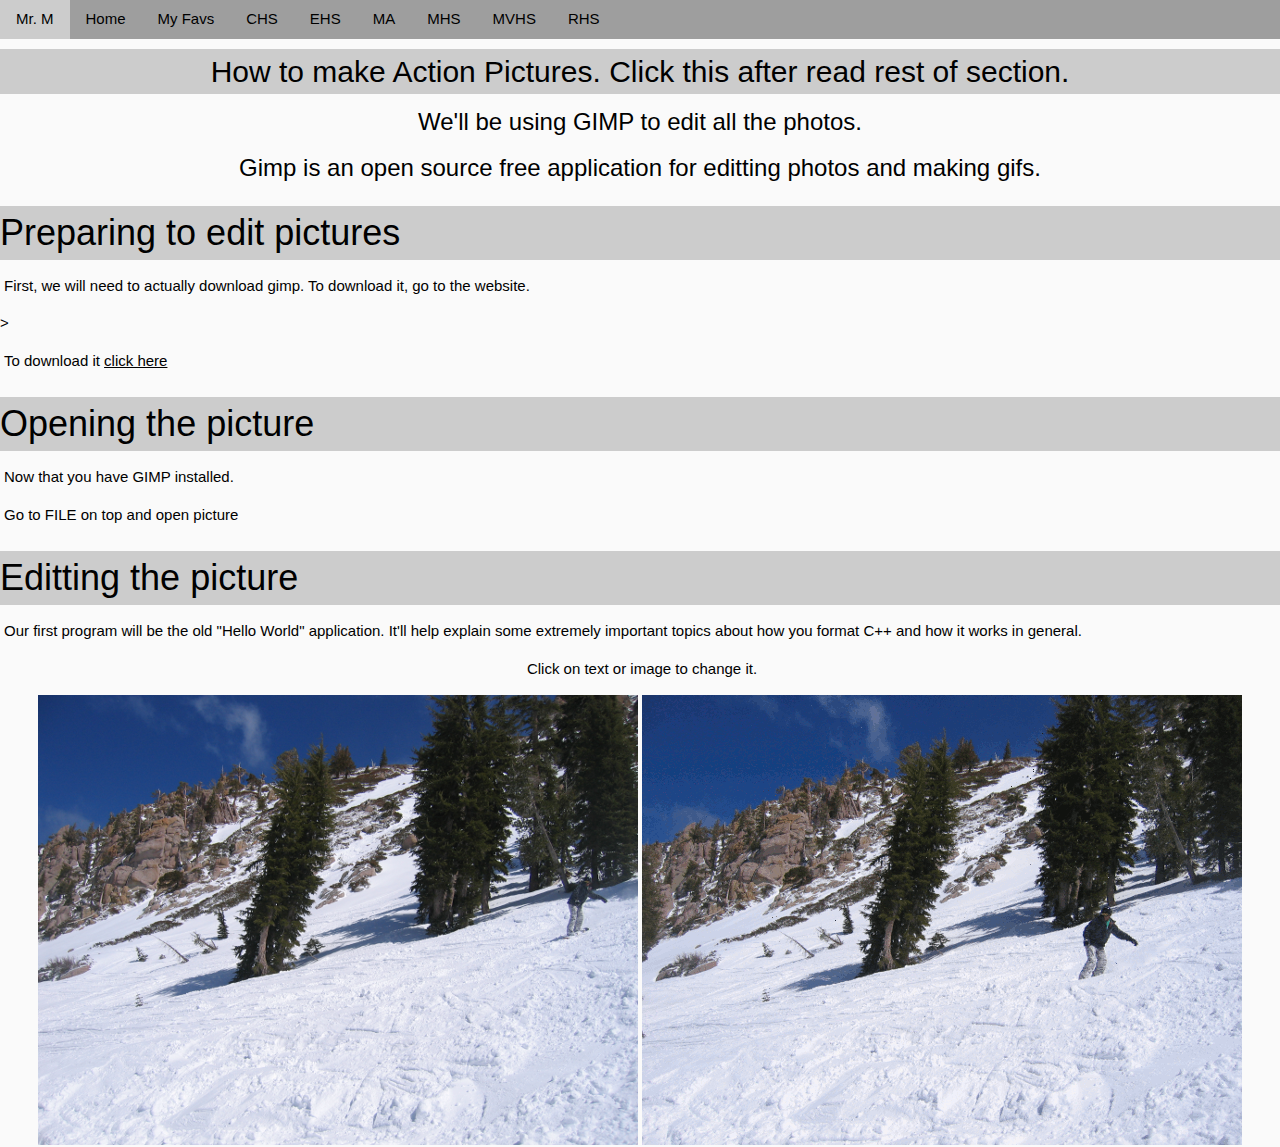
==== a2instructions/index.html @ 8621402c "Add files via upload" ====
<!DOCTYPE html>
<html>
    <head>
        <meta charset="utf-8">
        <title>Daniel's Instructional Website</title>
        <script src="js/jquery-3.1.0.min.js"></script>
        <script src="js/main.js"></script>
        <link rel="stylesheet" type="text/css" href="css/w3.css">
        <link rel="stylesheet" type="text/css" href="css/main.css"/>
    </head>

    <style>
        body {
            background-image: url("images/bg1.jpg");
        }
    </style>

    <body>
        <div id="wrapper" class="center">
            <div>
                <ul class="w3-navbar w3-card-2 w3-grey">
                    <li>
                        <a href="http://192.168.1.100/a2instructions">Mr. M</a>
                    </li>
                    <li>
                        <a href="http://192.168.1.113/a2carlson">Home</a>
                    </li>
                    <li class="w3-dropdown-hover w3-hover-light-grey">
                        <a class="w3-hover-grey" href="#">My Favs<i class="fa fa-caret-down"> </i></a>
                        <div class="w3-dropdown-content w3-white w3-card-4">
                            <a href="http://google.com">Google</a>
                            <a href="http://twitch.tv">Twitch</a>
                            <a href="http://youtube.com">Youtube</a>
                        </div>
                    </li>
                    <li class="w3-dropdown-hover w3-hover-light-grey">
                        <a class="w3-hover-grey" href="#">CHS<i class="fa fa-caret-down"> </i></a>
                        <div class="w3-dropdown-content w3-white w3-card-4">
                            <a href="http://192.168.1.104/a2instructions">Eli T</a>
                            <a href="http://192.168.1.105/a2instructions">Ashley X</a>
                            <a href="http://192.168.1.115/a2instructions">Andrew H</a>
                            <a href="http://192.168.1.106/a2instructions">Savannah C</a>
                            <a href="http://192.168.1.107/a2instructions">Robert G</a>
                        </div>
                    </li>

                    <li class="w3-dropdown-hover w3-hover-light-grey">
                        <a class="w3-hover-grey" href="#">EHS<i class="fa fa-caret-down"> </i></a>
                        <div class="w3-dropdown-content w3-white w3-card-4">
                            <a href="http://192.168.1.123/a2instructions">Ethan P</a>
                            <a href="http://192.168.1.169/a2instructions">Richard M</a>
                        </div>
                    </li>

                    <li class="w3-dropdown-hover w3-hover-light-grey">
                        <a class="w3-hover-grey" href="#">MA<i class="fa fa-caret-down"> </i></a>
                        <div class="w3-dropdown-content w3-white w3-card-4">
                            <a href="http://192.168.1.103/a2instructions">Bryan H</a>
                        </div>
                    </li>

                    <li class="w3-dropdown-hover w3-hover-light-grey">
                        <a class="w3-hover-grey" href="#">MHS<i class="fa fa-caret-down"> </i></a>
                        <div class="w3-dropdown-content w3-white w3-card-4">
                            <a href="http://192.168.1.112/a2instructions">Tyler P</a>
                            <a href="http://192.168.1.114/a2instructions">Neomi B</a>
                            <a href="http://192.168.1.116/a2instructions">Tanis S B</a>
                            <a href="http://192.168.1.130/a2instructions">Nicole C</a>
                            <a href="http://192.168.1.124/a2instructions">Vic S</a>
                        </div>
                    </li>

                    <li class="w3-dropdown-hover w3-hover-light-grey">
                        <a class="w3-hover-grey" href="#">MVHS<i class="fa fa-caret-down"> </i></a>
                        <div class="w3-dropdown-content w3-white w3-card-4">
                            <a href="http://192.168.1.113/a2instructions">Daniel C</a>
                            <a href="http://192.168.1.121/a2instructions">Brendon S</a>
                            <a href="http://192.168.1.122/a2instructions">Micah G</a>
                        </div>
                    </li>

                    <li class="w3-dropdown-hover w3-hover-light-grey">
                        <a class="w3-hover-grey" href="#">RHS<i class="fa fa-caret-down"> </i></a>
                        <div class="w3-dropdown-content w3-white w3-card-4">
                            <a href="http://192.168.1.120/a2instructions">Cole P</a>
                            <a href="http://192.168.1.108/a2instructions">Andrew W</a>
                            <a href="http://192.168.1.107/a2instructions">Alexis B</a>
                            <a href="http://192.168.1.110/a2instructions">Chase S</a>
                            <a href="http://192.168.1.152/a2instructions">David B</a>
                        </div>
                    </li>
                </ul>
            </div>

            <div id="head" class="text-center">
                <div class="border">
                    <h2>How to make Action Pictures. Click this after read rest of section.</h2>
                </div>
                <h3>We'll be using GIMP to edit all the photos.</h3>
                <h3>Gimp is an open source free application for editting photos and making gifs.</h3>
            </div>

            <div class="body1">
                <div class="body-header">
                    <h1>Preparing to edit pictures</h1>
                </div>
                <p>First, we will need to actually download gimp. To download it, go to the website.</p>>
                <p>To download it <a href="https://www.gimp.org/downloads/">click here</a></p>
            </div>

            <div class="body2">
                <div class="body-header">
                    <h1>Opening the picture</h1>
                </div>

                <p>Now that you have GIMP installed.</p>
                <p>Go to FILE on top and open picture</p>
            </div>

            <div class="body3">
                <div class="body-header">
                    <h1>Editting the picture</h1>
                </div>

                <p>Our first program will be the old "Hello World" application. It'll help explain some extremely important topics about how you format C++ and how it works in general.</p>

                <div id="hi" class="text-center">
                    <p>Click on text or image to change it.</p>
                    <img src="images/snowboard_sequence_1.png" alt="snowboard1">
                    <img src="images/gif.gif" alt="gif">
                </div>
            </div>
        </div>
    </body>
</html>
---- a2instructions/css/main.css ----
body {
}
p,xmp {
	margin-left: 4px;
}
#wrapper {
	position: relative;
	height: 100%;
	width: 100%;
}

#head, .body1, .body2, .body3{
	width: 100%;
	height: 100%;
	background: #FAFAFA;
	float:left;
	clear: left;
}
#code {
	overflow: auto;
}
#hi {
}
.body-header {
	background-color: #cccccc;
}
.text-center {
	text-align: center;
}

.center {
	margin: auto;
    width: 100%;
}

.border {
	background-color: #cccccc;
}
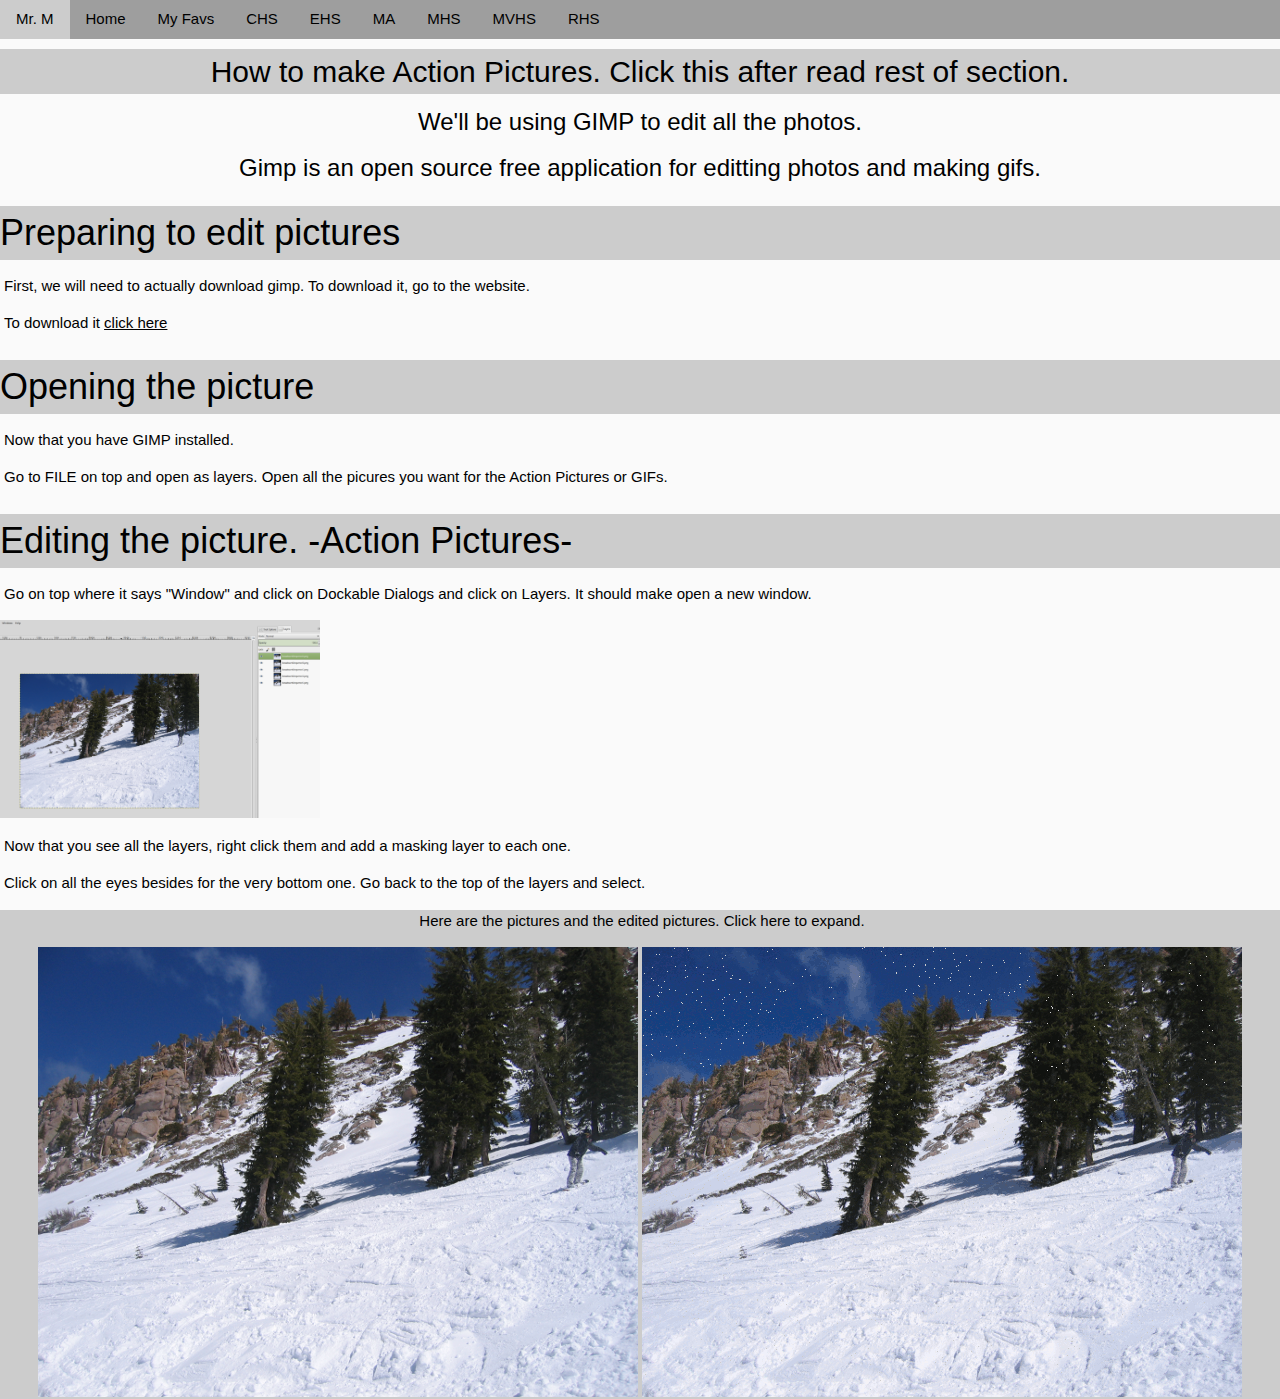
==== commit 26a88080: "Add files via upload" ====
--- a/a2instructions/index.html
+++ b/a2instructions/index.html
@@ -104,7 +104,7 @@
                 <div class="body-header">
                     <h1>Preparing to edit pictures</h1>
                 </div>
-                <p>First, we will need to actually download gimp. To download it, go to the website.</p>>
+                <p>First, we will need to actually download gimp. To download it, go to the website.</p>
                 <p>To download it <a href="https://www.gimp.org/downloads/">click here</a></p>
             </div>
 
@@ -114,18 +114,24 @@
                 </div>
 
                 <p>Now that you have GIMP installed.</p>
-                <p>Go to FILE on top and open picture</p>
+                <p>Go to FILE on top and open as layers. Open all the picures you want for the Action Pictures or GIFs.</p>
             </div>
 
             <div class="body3">
                 <div class="body-header">
-                    <h1>Editting the picture</h1>
+                    <h1>Editing the picture. -Action Pictures-</h1>
                 </div>
 
-                <p>Our first program will be the old "Hello World" application. It'll help explain some extremely important topics about how you format C++ and how it works in general.</p>
+                <p>Go on top where it says "Window" and click on Dockable Dialogs and click on Layers. It should make open a new window.</p>
+                <div id="Enlarge">
+                    <img class="imgresize" src="images/SSoflayers.png" alt="SSoflayers.png">
+                </div>
+
+                <p>Now that you see all the layers, right click them and add a masking layer to each one.</p>
+                <p>Click on all the eyes besides for the very bottom one. Go back to the top of the layers and select.</p>
 
                 <div id="hi" class="text-center">
-                    <p>Click on text or image to change it.</p>
+                    <p>Here are the pictures and the edited pictures. Click here to expand.</p>
                     <img src="images/snowboard_sequence_1.png" alt="snowboard1">
                     <img src="images/gif.gif" alt="gif">
                 </div>
--- a/a2instructions/css/main.css
+++ b/a2instructions/css/main.css
@@ -20,9 +20,20 @@
 	overflow: auto;
 }
 #hi {
+	background-color: #cccccc;
+	margin: auto;
+	width: 100%;
+}
+#Enlarge{
+    width:25%;
+}
+.imgresize{
+    max-width:100%;
+    max-height:100%;
 }
 .body-header {
 	background-color: #cccccc;
+
 }
 .text-center {
 	text-align: center;
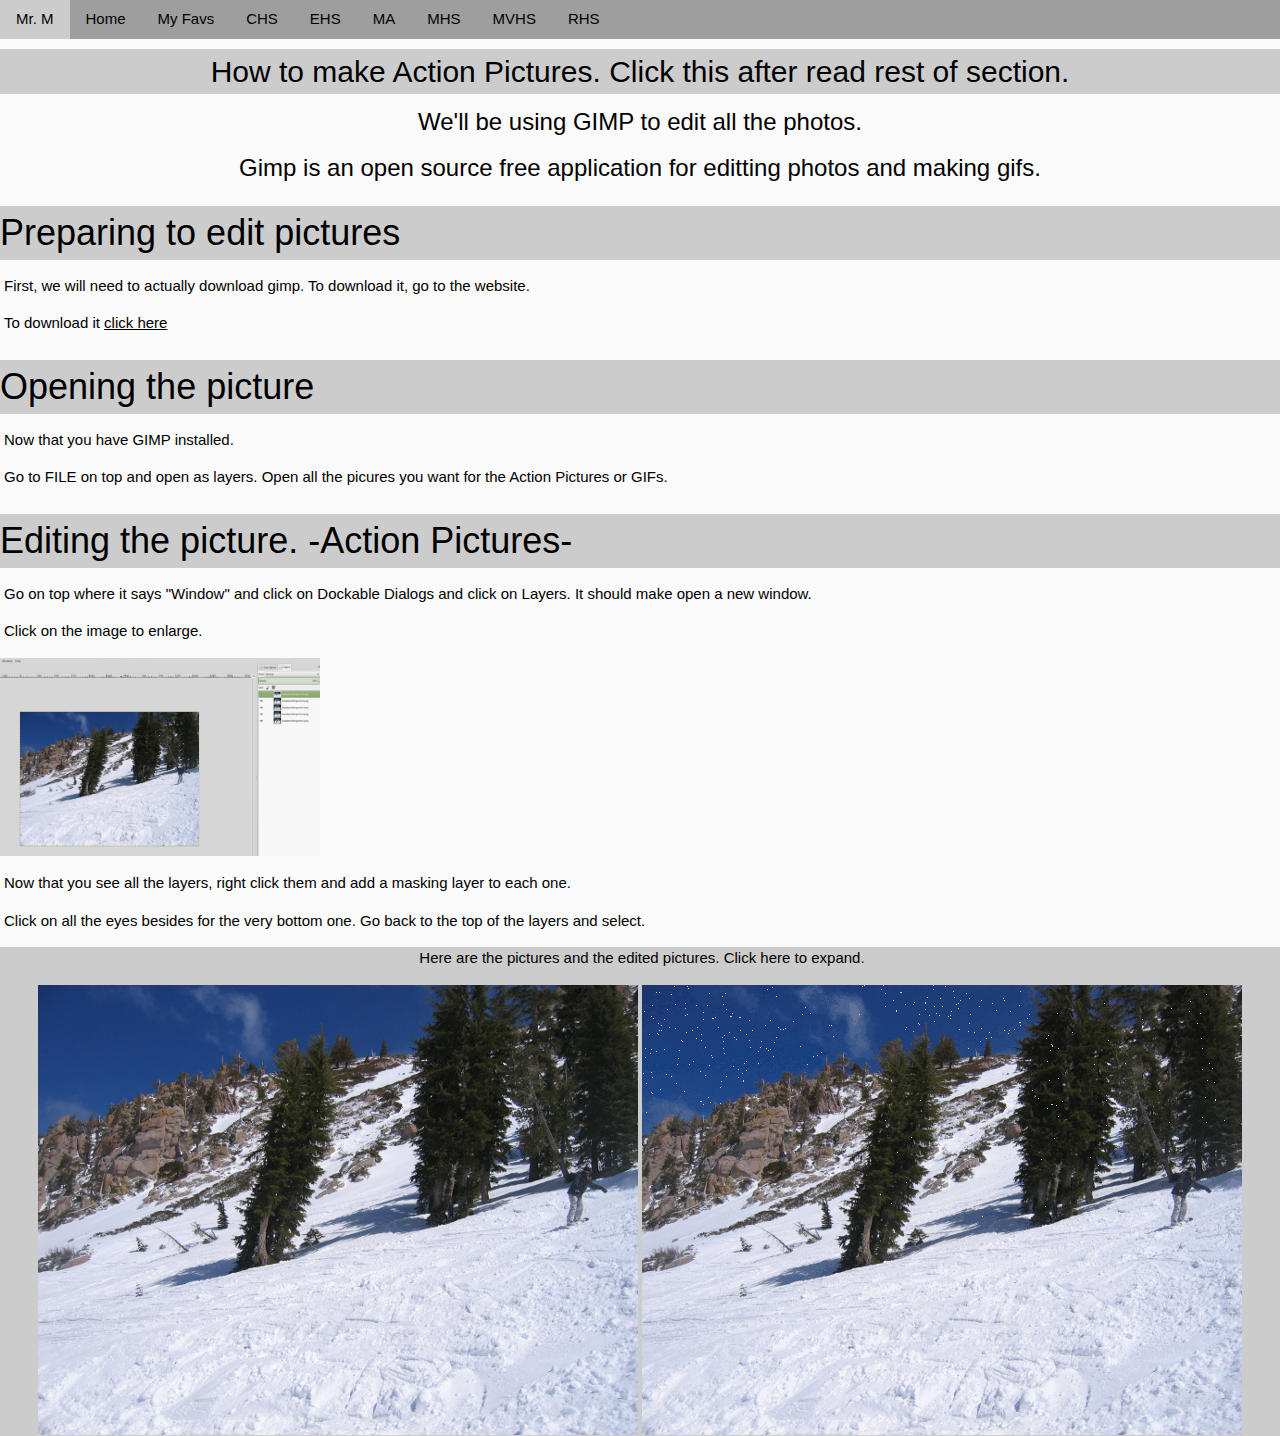
==== commit dee8f611: "Add files via upload" ====
--- a/a2instructions/index.html
+++ b/a2instructions/index.html
@@ -123,6 +123,7 @@
                 </div>
 
                 <p>Go on top where it says "Window" and click on Dockable Dialogs and click on Layers. It should make open a new window.</p>
+                <p>Click on the image to enlarge.</p>
                 <div id="Enlarge">
                     <img class="imgresize" src="images/SSoflayers.png" alt="SSoflayers.png">
                 </div>
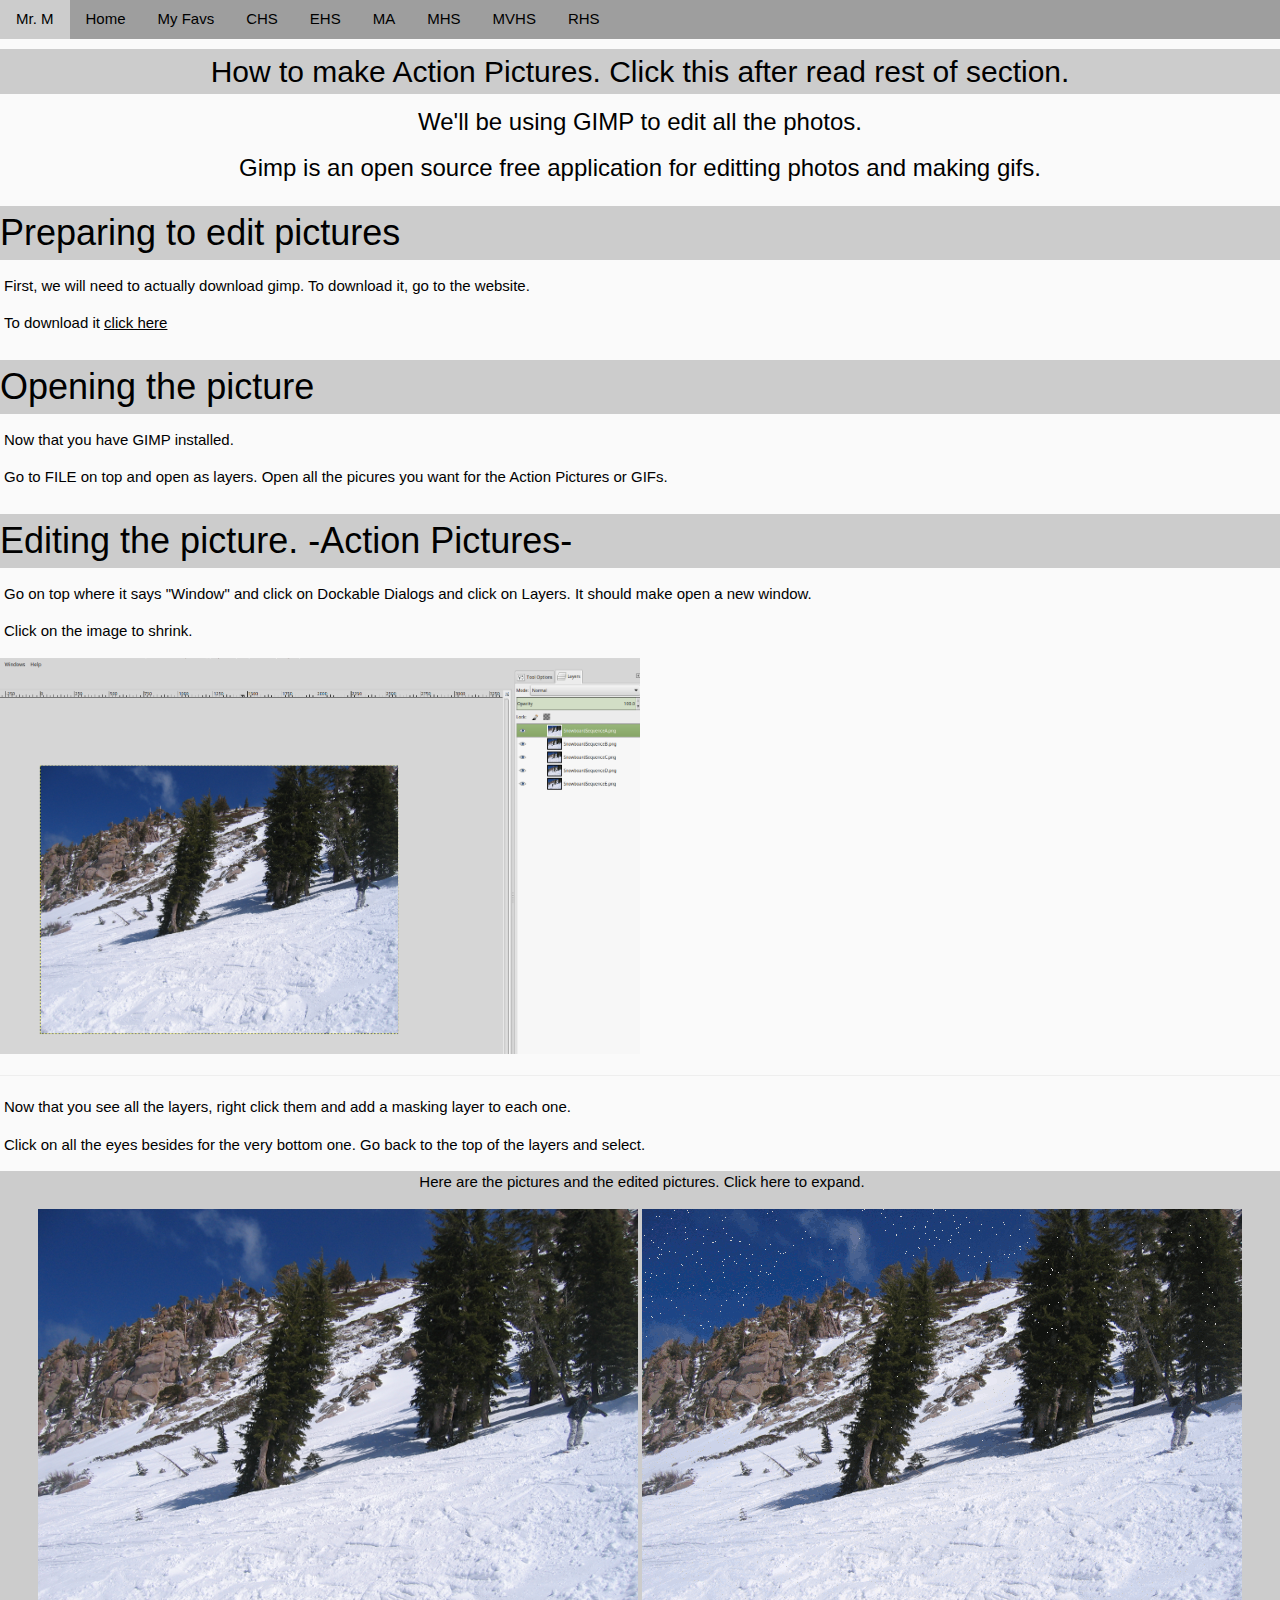
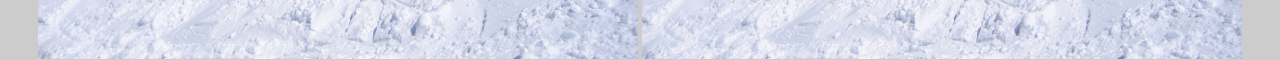
==== commit fe9e8057: "Add files via upload" ====
--- a/a2instructions/index.html
+++ b/a2instructions/index.html
@@ -123,10 +123,12 @@
                 </div>
 
                 <p>Go on top where it says "Window" and click on Dockable Dialogs and click on Layers. It should make open a new window.</p>
-                <p>Click on the image to enlarge.</p>
+                <p>Click on the image to shrink.</p>
                 <div id="Enlarge">
-                    <img class="imgresize" src="images/SSoflayers.png" alt="SSoflayers.png">
+                    <img id="pictures" class="imgresize" src="images/SSoflayers.png" alt="SSoflayers.png">
                 </div>
+
+                <hr>
 
                 <p>Now that you see all the layers, right click them and add a masking layer to each one.</p>
                 <p>Click on all the eyes besides for the very bottom one. Go back to the top of the layers and select.</p>
--- a/a2instructions/css/main.css
+++ b/a2instructions/css/main.css
@@ -24,10 +24,12 @@
 	margin: auto;
 	width: 100%;
 }
-#Enlarge{
-    width:25%;
+#Enlarge
+{
+    width:50%;
 }
-.imgresize{
+.imgresize
+{
     max-width:100%;
     max-height:100%;
 }
